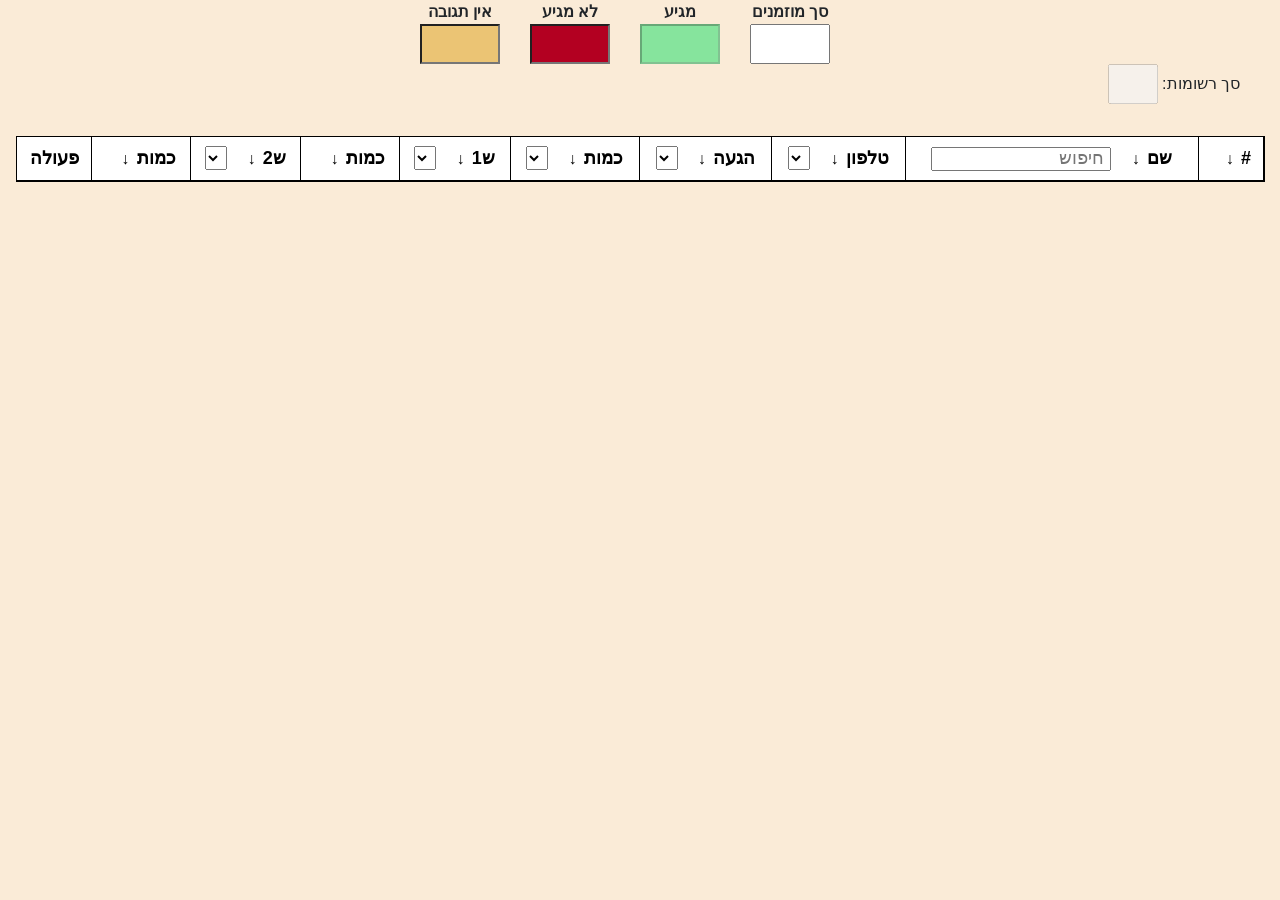
==== invited.html @ 97fd1550 "Update commit" ====
<!doctype html>
<html lang="en">
  <head>
    <!-- Required meta tags -->
    <meta charset="utf-8">
    <meta name="viewport" content="width=device-width, initial-scale=1">

    <!-- Bootstrap CSS -->
    <link href="https://cdn.jsdelivr.net/npm/bootstrap@5.0.2/dist/css/bootstrap.min.css" rel="stylesheet" integrity="sha384-EVSTQN3/azprG1Anm3QDgpJLIm9Nao0Yz1ztcQTwFspd3yD65VohhpuuCOmLASjC" crossorigin="anonymous">

    <!--Bootstrap 5 icons CDN-->
    <link rel="stylesheet" href="https://cdn.jsdelivr.net/npm/bootstrap-icons@1.10.5/font/bootstrap-icons.css">

    <title>מוזמנים</title>

    <link rel="stylesheet" href="styles/invited.css">
  </head>
  <body dir="rtl">
    <!-- <section class="table__header">
        <h1>מוזמנים</h1>
        <div dir="rtl" class="input-group">
            <input type="search" placeholder="חיפוש">
            <img src="images/search.png" alt="">
        </div>
        
    </section> -->
    
    <div class="dashboard">
        <div>
            <label for="total">סך מוזמנים</label>
            <br>
            <input type="text" value="" id="total" onclick="totalInv()">
        </div>
        <div>
            <label for="yes">מגיע</label>
            <br>
            <input type="text" value="" id="yes" disabled onclick="yes()">
        </div>
        <div>
            <label for="no">לא מגיע</label>
            <br>
            <input type="text" value="" id="no" onclick="no()">
        </div>
        
        <div>
            <label for="norsp">אין תגובה</label>
            <br>
            <input type="text" value="" id="norsp" onclick="norsp()">
        </div>
     </div> 
    <div class="table-header">
        <div>  
            <label for="records">סך רשומות:</label>
            <input type="text" value="" id="records" disabled>
        </div>    
    </div>

    <section class="p-3">
    

        <!-- <div class="row">
            <div class="col-12">
                <button class="btn btn-primary newUser" data-bs-toggle="modal" data-bs-target="#userForm">New User <i class="bi bi-people"></i></button>
            </div>
        </div> -->

        <div class="row">
            <div class="col-12">
                <table class="table table-striped table-hover mt-3 text-center table-bordered" id="guestTable">

                    <thead>
                        
                        <tr>
                            <th col-index = 1>#<span class="icon-arrow">&DownArrow;</span></th>
                            <th col-index = 2>שם<span class="icon-arrow">&DownArrow;</span>
                                <!-- <select class="table-filter" onchange="filter_rows()">
                                    <option value="all"></option>
                                </select>  -->
                                <input type="text" placeholder="חיפוש"  id="searchInput">
                            </th>
                            <th col-index = 3>טלפון<span class="icon-arrow">&DownArrow;</span>
                                <select class="table-filter" onchange="filter_rows()">
                                    <option value="all"></option>
                                </select> 
                            </th>
                            <th col-index = 4 >הגעה<span class="icon-arrow">&DownArrow;</span>
                                <select class="table-filter" id="arrivalSelect" onchange="filter_rows()">
                                    <option value="all"></option>
                                </select>
                            </th>
                            <th col-index = 5>כמות<span class="icon-arrow">&DownArrow;</span>
                                <select class="table-filter" onchange="filter_rows()">
                                    <option value="all"></option>
                                </select>
                            </th>
                            <th col-index = 6>ש1<span class="icon-arrow">&DownArrow;</span>
                                <select class="table-filter" onchange="filter_rows()">
                                    <option value="all"></option>
                                </select>
                            </th>
                            <th col-index = 7>כמות<span class="icon-arrow">&DownArrow;</span></th>
                            <th col-index = 8>ש2<span class="icon-arrow">&DownArrow;</span>
                                <select class="table-filter" onchange="filter_rows()">
                                    <option value="all"></option>
                                </select>
                            </th>
                            <th col-index = 9>כמות<span class="icon-arrow">&DownArrow;</span></th>
                                                    
                            <th>פעולה</th>
                        </tr>
                    </thead>

                    <tbody></tbody>

                </table>
            </div>
        </div>

    </section>


    <!--Modal Form-->
    <div class="modal fade" id="userForm">
        <div class="modal-dialog modal-dialog-centered modal-lg">
            <div class="modal-content">

                <div class="modal-header" dir="ltr">
                    <h4 class="modal-title">Fill the Form</h4>
                    <button type="button" class="btn-close" data-bs-dismiss="modal" aria-label="Close"></button>
                </div>

                <div class="modal-body">

                    <form action="#" id="myForm">

                        <!-- <div class="card imgholder">
                            <label for="imgInput" class="upload">
                                <input type="file" name="" id="imgInput">
                                <i class="bi bi-plus-circle-dotted"></i>
                            </label>
                            <img src="./image/Profile Icon.webp" alt="" width="200" height="200" class="img">
                        </div> -->

                        <div class="inputField">
                            <div>
                                <label for="id">#:</label>
                                <input  name="" id="id" required>
                            </div>
                            <div>
                                <label for="invname">שם:</label>
                                <input  name="" id="invname" required>
                            </div>
                            <div>
                                <label for="status">הגעה:</label>
                                <input  name="" id="status" required>
                            </div>
                            <div>
                                <label for="qynt">כמות</label>
                                <input  name="" id="qynt" required>
                            </div>
                            <div>
                                <label for="table1">שולחן1:</label>
                                <input  name="" id="table1" required>
                            </div>
                            <div>
                                <label for="qynt1">כמות:</label>
                                <input  name="" id="qynt1" required>
                            </div>
                            <div>
                                <label for="table2">שולחן2:</label>
                                <input  name="" id="table2" required>
                            </div>
                            <div>
                                <label for="qynt2">כמות:</label>
                                <input  name="" id="qynt2" required>
                            </div>
                        </div>

                    </form>
                </div>

                <div class="modal-footer" dir="ltr">
                    <button type="button" class="btn btn-secondary" data-bs-dismiss="modal">Close</button>
                    <button type="submit" form="myForm" class="btn btn-primary submit">Submit</button>
                </div>
            </div>
        </div>
    </div>

    <!--Read Data Modal-->
    <div class="modal fade" id="readData">
        <div class="modal-dialog modal-dialog-centered modal-lg">
            <div class="modal-content">

                <div class="modal-header" dir="ltr">
                    <h4 class="modal-title">פרטים</h4>
                    <button type="button" class="btn-close" data-bs-dismiss="modal" aria-label="Close"></button>
                </div>

                <div class="modal-body">

                    <form action="#" id="myForm">

                        <div class="inputField">
                            <div>
                                <label for="id">#:</label>
                                <input type="number" name="" id="showId" disabled>
                            </div>
                            <div>
                                <label for="invname">שם:</label>
                                <input type="text" name="" id="showInvname" disabled>
                            </div>
                            <div>
                                <label for="invname">טלפון:</label>
                                <input type="text" name="" id="showPhone" disabled>
                            </div>
                            <div>
                                <label for="status">הגעה:</label>
                                <input type="text" name="" id="showStatus" disabled>
                            </div>
                            <div>
                                <label for="qynt">כמות:</label>
                                <input type="number" name="" id="showQynt" disabled>
                            </div>
                            <div>
                                <label for="table1">שולחן1:</label>
                                <input type="number" name="" id="showTable1" disabled>
                            </div>
                            <div>
                                <label for="'qynt1'">כמות:</label>
                                <input type="number" name="" id="showQynt1" disabled>
                            </div>
                            <div>
                                <label for="table2">שולחן2:</label>
                                <input type="number" name="" id="showTable2" disabled>
                            </div>
                            <div>
                                <label for="'qynt2'">כמות:</label>
                                <input type="number" name="" id="showQynt2" disabled>
                            </div>
                        </div>

                    </form>
                </div>
            </div>
        </div>
    </div>

    <!-- Option 1: Bootstrap Bundle with Popper -->
    <script src="https://cdn.jsdelivr.net/npm/bootstrap@5.0.2/dist/js/bootstrap.bundle.min.js" integrity="sha384-MrcW6ZMFYlzcLA8Nl+NtUVF0sA7MsXsP1UyJoMp4YLEuNSfAP+JcXn/tWtIaxVXM" crossorigin="anonymous"></script>
    
    <script src="scripts/invited.js"></script>
    <script>
        // window.onload = () => {
        //     console.log(document.querySelector("#emp-table > tbody > tr:nth-child(1) > td:nth-child(2) ").innerHTML);
        // };

        //getUniqueValuesFromColumn()
        
    </script>
  </body>
</html>
---- styles/invited.css ----
* {
    margin: 0;
    padding: 0;

    box-sizing: border-box;
    font-family: sans-serif;
}
/* .table {
    width: 82vw;
    height: 90vh;
    background-color: #fff5;

    backdrop-filter: blur(7px);
    box-shadow: 0 .4rem .8rem #0005;
    border-radius: .8rem;

    overflow: hidden;
} */
body {
    background-color: antiquewhite;
    min-height: 100vh;min-height: 100vh;
    /* background: url(../images/html_table.jpg) center / cover; */
}  
.table__header {
    width: 100%;
    height:8%;
    background-color: #fff4;
    padding: .8rem 1rem;

    display: flex;
    justify-content: space-evenly;
    align-items: center;
}

.table-header {
    display: flex;
    justify-content: space-between;
    padding-left: 20px;
    padding-right: 40px;
        
}

.table__header .input-group {
    width: 35%;
    height: 70%;
    background-color: #fff5;
    padding: 0 .8rem;
    border-radius: 2rem;

    display: flex;
    justify-content: center;
    align-items: center;

    transition: .2s;
}

.table__header .input-group:hover {
    width: 45%;
    background-color: #fff8;
    box-shadow: 0 .1rem .4rem #0002;
}

.table__header .input-group img {
    width: 1.2rem;
    height: 1.2rem;
}

.table__header .input-group input {
    width: 100%;
    padding: 0 .5rem 0 .3rem;
    background-color: transparent;
    border: none;
    outline: none;
    font-size: 1.2rem;
}

.table__body {
    width: 95%;
    max-height: calc(89% - 1.6rem);
    background-color: #fffb;

    margin: .8rem auto;
    border-radius: .6rem;

    overflow: auto;
    overflow: hidden;
}


.table__body::-webkit-scrollbar{
    width: 0.5rem;
    height: 0.5rem;
}

.table__body::-webkit-scrollbar-thumb{
    border-radius: .5rem;
    background-color: #0004;
    visibility: hidden;
}

.table__body:hover::-webkit-scrollbar-thumb{ 
    visibility: visible;
}

tbody tr {
    --delay: .1s;
    transition: .5s ease-in-out var(--delay), background-color 0s;
}

tbody tr.hide {
    opacity: 0;
    transform: translateX(100%);
    display: none;
}

tbody tr:hover {
   background-color: rgba(114, 150, 203, 0.4); 
}

tbody tr td,
tbody tr td p,
tbody tr td img {
    transition: .2s ease-in-out;
}

tbody tr.hide td,
tbody tr.hide td p {
    padding: 0;
    font: 0 / 0 sans-serif;
    transition: .2s ease-in-out .5s;
}

tbody tr.hide td img {
    width: 0;
    height: 0;
    transition: .2s ease-in-out .5s;
}

thead tr {
    /* position: sticky; 
    top: 0px; */
    
    background-color: #65737e;
    
    color: rgb(241, 245, 179);
    
    text-align: center;
    font-weight: normal;
    font-size: 18px;
    outline: 0.7px solid black;
    border: 1.5px solid black;

} 

table tr td{
    vertical-align: middle;
}

td button{
    margin: 5px;
}

td button i{
    font-size: 20px;
}


.modal-header{
    background: #0d6efd;
    color: #fff;
  }


.modal-body form {
    /* width: 30px; */
    display: flex;
    justify-content: space-between;
    align-items: flex-start;
    padding: 0;
}

/* .modal-body form .imgholder{
    width: 200px;
    height: 200px;
    position: relative;
    border-radius: 20px;
    overflow: hidden;
} */

/* .imgholder .upload{
    position: absolute;
    bottom: 0;
    left: 10;
    width: 100%;
    height: 100px;
    background: rgba(0,0,0,0.3);
    display: none;
    justify-content: center;
    align-items: center;
    cursor: pointer;
} */

/* .upload i{
    color: #fff;
    font-size: 35px;
}

.imgholder:hover .upload{
    display: flex;
}

.imgholder .upload input{
    display: none;
} */

/* .modal-body form .inputField{
    flex-basis: 68%;
    border-left: 5px groove blue;
    padding-left: 20px;
} */

form .inputField > div{
    width: 75%;
    display: flex;
    justify-content: space-between;
    align-items: center;
    margin-bottom: 20px;
}

form .inputField > div label{
    font-size: 20px;
    font-weight: 500;
}

#userForm form .inputField > div label::after{
    content: "*";
    color: red;
}

form .inputField > div input{
    width: 75%;
    padding: 10px;
    border: none;
    outline: none;
    background: transparent;
    border-bottom: 2px solid blue;
}

.modal-footer .submit{
    font-size: 18px;
}


#readData form .inputField > div input{
    color: #000;
    font-size: 18px;
}


/* Sorting | Ordering data of HTML table */

thead th span.icon-arrow {

    padding-bottom: 2px;
    display: inline-block;
    width: 1.4rem;
    height: 1.4rem;
    border-radius: 50%;
    border: 1.4px solid transparent;
    
    text-align: center;
    font-size: 1rem;
    
    margin-left: .5rem;
    transition: .2s ease-in-out;
  
}

thead th:hover span.icon-arrow{
    border: 1.4px solid #6c00bd;
}

thead th:hover {
    color: #6c00bd;
}

thead th.active span.icon-arrow{
    background-color: #6c00bd;
    color: #fff;
}

thead th.asc span.icon-arrow{
    transform: rotate(180deg);
}

thead th.active,tbody td.active {
    color: #6c00bd;
}

#searchInput {
    height: 24px;
    width: 180px;
    padding: 5px;
    
}

.dashboard {
    display: flex;
    margin-right: 30px;
    align-items: center;
    justify-content: center;
    gap: 30px;
    
}

.dashboard input {
    width: 80px;
    height: 40px;
    text-align: center;
    font-size: 1.4em;
    font-weight: 800;
    color: black;
    cursor: pointer;
}

.dashboard input:hover {
    opacity: 0.7;
}

.dashboard label {
   width: 80px;
   justify-items: center;
   font-weight: 600;
   text-align: center;
}

.dashboard label:hover {
    background-color: #d4d5d5;
}

#total {
    text-align: center;
    color: blue;
}

#yes {
    background-color: #86e49d;
   
}

#no {
    background-color: #b30021;
}

#maybe {
    background-color: #6fcaea;
}

#norsp {
    background-color: #ebc474;
}

#records {
    font-size: 1rem;
    width:50px;
    height: 40px;
    text-align: center;
    font-weight: 600;
    color: red;
  }
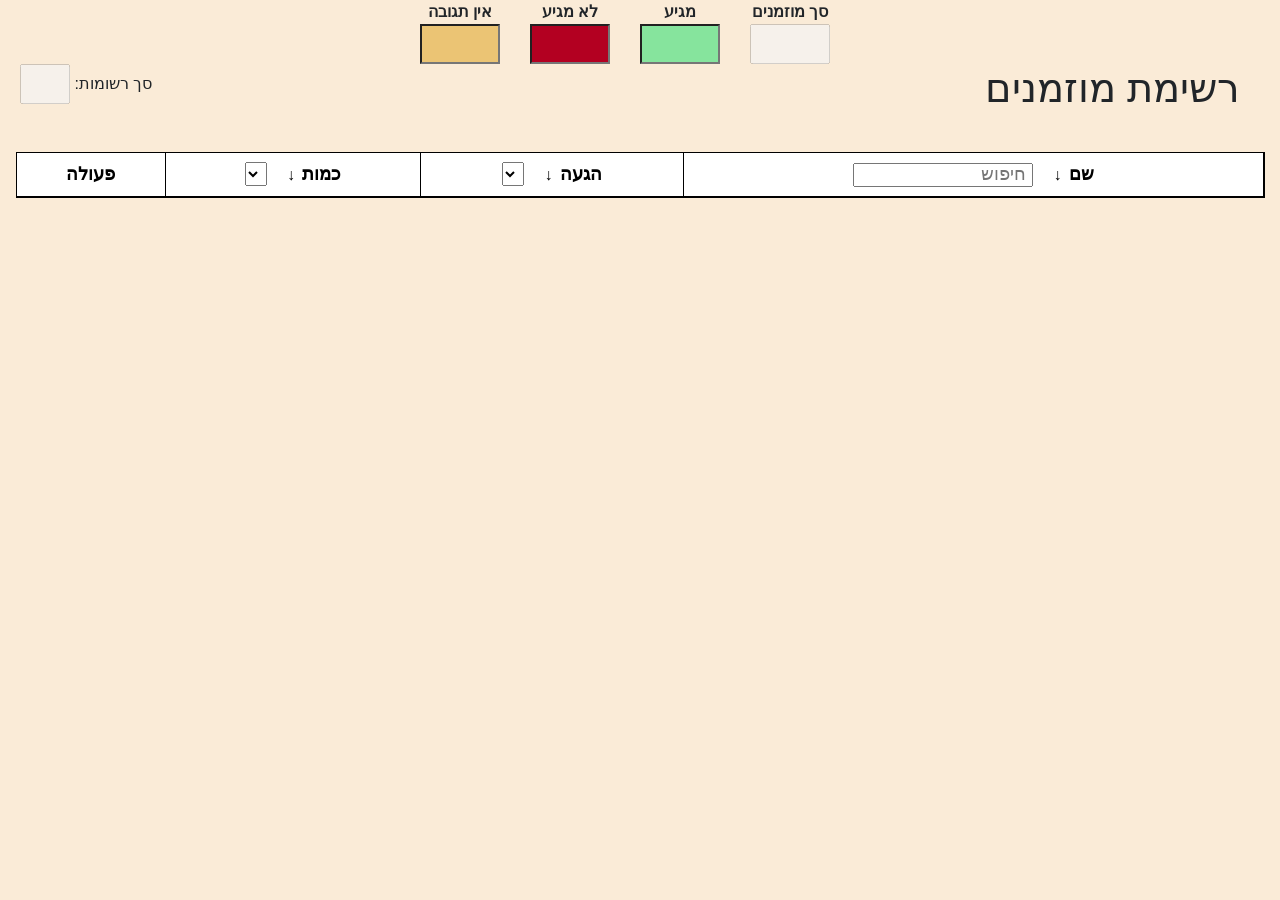
==== commit 85c43000: "Update commit" ====
--- a/invited.html
+++ b/invited.html
@@ -14,6 +14,7 @@
     <title>מוזמנים</title>
 
     <link rel="stylesheet" href="styles/invited.css">
+    <link rel="stylesheet" href="styles/queries.css">
   </head>
   <body dir="rtl">
     <!-- <section class="table__header">
@@ -29,27 +30,32 @@
         <div>
             <label for="total">סך מוזמנים</label>
             <br>
-            <input type="text" value="" id="total" onclick="totalInv()">
+            <input type="text" value="" id="total" disabled onclick="totalInv()">
         </div>
         <div>
             <label for="yes">מגיע</label>
             <br>
-            <input type="text" value="" id="yes" disabled onclick="yes()">
+            <input type="text" value="" id="yes"  readonly onclick="yes()">
         </div>
         <div>
             <label for="no">לא מגיע</label>
             <br>
-            <input type="text" value="" id="no" onclick="no()">
+            <input type="text" value="" id="no" readonly onclick="no()">
         </div>
         
         <div>
             <label for="norsp">אין תגובה</label>
             <br>
-            <input type="text" value="" id="norsp" onclick="norsp()">
+            <input type="text" value="" id="norsp" readonly onclick="norsp()">
         </div>
      </div> 
+     
     <div class="table-header">
+        <div>
+            <h1>רשימת מוזמנים</h1>
+        </div>
         <div>  
+            
             <label for="records">סך רשומות:</label>
             <input type="text" value="" id="records" disabled>
         </div>    
@@ -71,41 +77,23 @@
                     <thead>
                         
                         <tr>
-                            <th col-index = 1>#<span class="icon-arrow">&DownArrow;</span></th>
-                            <th col-index = 2>שם<span class="icon-arrow">&DownArrow;</span>
+                            <th col-index = 1>שם<span class="icon-arrow">&DownArrow;</span>
                                 <!-- <select class="table-filter" onchange="filter_rows()">
                                     <option value="all"></option>
                                 </select>  -->
                                 <input type="text" placeholder="חיפוש"  id="searchInput">
                             </th>
-                            <th col-index = 3>טלפון<span class="icon-arrow">&DownArrow;</span>
-                                <select class="table-filter" onchange="filter_rows()">
-                                    <option value="all"></option>
-                                </select> 
-                            </th>
-                            <th col-index = 4 >הגעה<span class="icon-arrow">&DownArrow;</span>
+                            <th col-index = 2 >הגעה<span class="icon-arrow">&DownArrow;</span>
                                 <select class="table-filter" id="arrivalSelect" onchange="filter_rows()">
                                     <option value="all"></option>
                                 </select>
                             </th>
-                            <th col-index = 5>כמות<span class="icon-arrow">&DownArrow;</span>
+                            <th col-index = 3>כמות<span class="icon-arrow">&DownArrow;</span>
                                 <select class="table-filter" onchange="filter_rows()">
                                     <option value="all"></option>
                                 </select>
                             </th>
-                            <th col-index = 6>ש1<span class="icon-arrow">&DownArrow;</span>
-                                <select class="table-filter" onchange="filter_rows()">
-                                    <option value="all"></option>
-                                </select>
-                            </th>
-                            <th col-index = 7>כמות<span class="icon-arrow">&DownArrow;</span></th>
-                            <th col-index = 8>ש2<span class="icon-arrow">&DownArrow;</span>
-                                <select class="table-filter" onchange="filter_rows()">
-                                    <option value="all"></option>
-                                </select>
-                            </th>
-                            <th col-index = 9>כמות<span class="icon-arrow">&DownArrow;</span></th>
-                                                    
+                                                                                
                             <th>פעולה</th>
                         </tr>
                     </thead>
--- a/styles/invited.css
+++ b/styles/invited.css
@@ -336,6 +336,7 @@
 
 .dashboard label:hover {
     background-color: #d4d5d5;
+    font-size: 1rem;
 }
 
 #total {
--- a/styles/queries.css
+++ b/styles/queries.css
@@ -0,0 +1,44 @@
+/* LG - SMALL LAPTOPS: 1024px - 1200px*/
+
+@media(max-width: 72rem) {
+    /* 1150px / 16px = 71.875 (72rem) */
+    /*  72rem X 16px = 1152px */
+    html {
+        font-size: 56.25%;
+        /*  9px / 16px = 56.25% */
+    }
+}
+
+/* MD - TABLETS: 760px - 1024px*/
+
+@media(max-width: 51rem) {
+    /* 815px / 16px = 50.9375 (51rem) */
+    /*  51rem X 16px = 816px */
+    html {
+        font-size: 50%;
+        /*  8px / 16px = 50% */
+    }
+}
+
+/* SM - PHONE LANDSCAPE: 576px - 768px*/
+
+@media(max-width: 43rem) {
+    /* 680px / 16px = 43rem) */
+    /*  43rem X 16px = 688px */
+    html {
+        font-size: 43.75%;
+        /*  7px / 16px = 43.75% */
+    }
+}
+
+/* XS - PHONE PORTRAINT: < 576px */
+
+@media(max-width: 34rem) {
+    /* 530px / 16px = 34rem) */
+    /*  34rem X 16px = 544px */
+    html {
+        font-size: 37.5%;
+        /*  6px / 16px = 37.5% */
+    }
+    
+}
